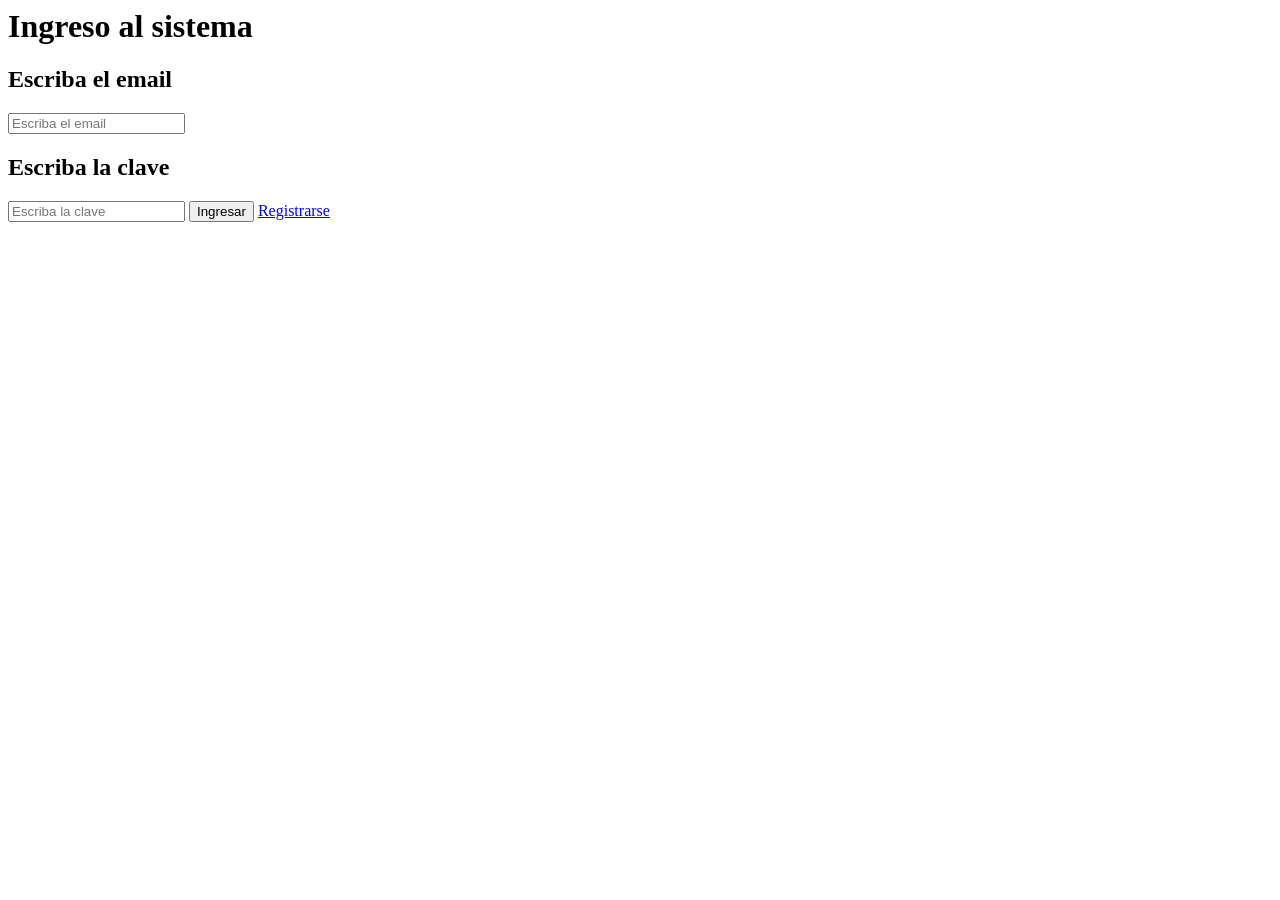
==== public/index.html @ 6f9b0d17 "Add files via upload" ====
<!DOCTYPE html>
<html lang="es">
 
<head>
  <meta charset="UTF-8">
 
  <meta
    name="viewport" content="width=device-width, initial-scale=1.0">
    <link rel="stylesheet" href="CSS/index.css">
 
  <title>Inicio - CamisApp</title>
  
</head>
 
<body>
 
  <header>
 
    <h1>Autos Clásicos</h1>
 
    <div class="usuario-header">
 
      <span id="nombre-header">
        Cargando usuario...
      </span>
 
      <button
        type="button"
        id="btn-logout"
        class="btn-logout">
 
        Cerrar sesión
 
      </button>
 
    </div>
 
  </header>
 
  <nav>
 
    <ul>
      <li>
        <a href="index.html">
          Inicio
        </a>
      </li>
 
      <li>
        <a href="registroAutos.html">
          Registrar Autos Clásicos
        </a>
      </li>
 
      <li>
        <a href="autosCat.html">
          Catálogo de autos
        </a>
      </li>
 
      <li>
        <a href="#" id="enlace-logout">
          Cerrar sesión
        </a>
      </li>
    </ul>
 
  </nav>
 
  <main>
 
    <section class="panel bienvenida">
 
      <h2 id="titulo-bienvenida">
        Bienvenido a Autos Clásicos
      </h2>
 
      <p>
        Desde este menú puede registrar, consultar, modificar y eliminar autos clásicos.
      </p>
 
      <div id="cargando" class="cargando">
        Cargando información del usuario...
      </div>
 
      <div id="datos-usuario" class="datos-usuario" hidden>
 
        <div class="dato">
          <strong>Identificador:</strong>
          <span id="usuario-id"></span>
        </div>
 
        <div class="dato">
          <strong>Nombre:</strong>
          <span id="usuario-nombre"></span>
        </div>
 
        <div class="dato">
          <strong>Correo electrónico:</strong>
          <span id="usuario-email"></span>
        </div>
 
        <div class="dato">
          <strong>Fecha de registro:</strong>
          <span id="usuario-fecha"></span>
        </div>
 
      </div>
 
      <div id="mensaje"></div>
 
    </section>
 
    <section class="panel">
 
      <h2>Menú principal</h2>
 
      <div class="opciones">
 
        <article class="tarjeta">
 
          <h3>CRUD de Autos</h3>
 
          <p>
            Registre, consulte, modifique y elimine diferentes Autos Clásicos de la base de datos.
          </p>
 
         <a href="registroAutos.html">
          Registrar Autos Clásicos
        </a>
 
        </article>
 
        <article class="tarjeta">
 
          <h3>Catálogo de Autos</h3>
 
          <p>
            Observe los autos clásicos registrados y sus diferentes características.
          </p>
 
          <a href="autosCat.html">
            Ver catálogo
          </a>
 
        </article>
 
      </div>
 
    </section>
 
  </main>
 
  <footer>
    Autos Clásicos - Registro de autos clásicos
  </footer>
 
  <script>
    const nombreHeader =
      document.getElementById('nombre-header');
 
    const tituloBienvenida =
      document.getElementById('titulo-bienvenida');
 
    const contenedorDatos =
      document.getElementById('datos-usuario');
 
    const elementoCargando =
      document.getElementById('cargando');
 
    const mensaje =
      document.getElementById('mensaje');
 
    const btnLogout =
      document.getElementById('btn-logout');
 
    const enlaceLogout =
      document.getElementById('enlace-logout');
 
 
    document.addEventListener(
      'DOMContentLoaded',
      iniciarPagina
    );
 
 
    async function iniciarPagina() {
      const sesionValida = await verificarSesion();
 
      if (!sesionValida) {
        return;
      }
 
      configurarEventos();
 
      await cargarUsuarioLogueado();
    }
 
 
    function configurarEventos() {
      btnLogout.addEventListener('click', cerrarSesion);
 
      enlaceLogout.addEventListener('click', function (evento) {
        evento.preventDefault();
        cerrarSesion();
      });
    }
 
 
    function obtenerToken() {
      return localStorage.getItem('token');
    }
 
 
    function obtenerHeaders() {
      return {
        'Content-Type': 'application/json',
        'Authorization': 'Bearer ' + obtenerToken()
      };
    }
 
 
    async function verificarSesion() {
      const token = obtenerToken();
 
      if (!token) {
        regresarAlLogin();
        return false;
      }
 
      try {
        const respuesta = await fetch('/api/verificatoken', {
          method: 'POST',
          headers: {
            'Authorization': 'Bearer ' + token
          }
        });
 
        if (!respuesta.ok) {
          regresarAlLogin();
          return false;
        }
 
        return true;
 
      } catch (error) {
        console.error(
          'Error verificando la sesión:',
          error
        );
 
        regresarAlLogin();
 
        return false;
      }
    }
 
 
    async function cargarUsuarioLogueado() {
      try {
        const respuesta = await fetch(
          '/api/usuario-logueado',
          {
            method: 'GET',
            headers: obtenerHeaders()
          }
        );
 
        const usuario =
          await procesarRespuesta(respuesta);
 
        mostrarDatosUsuario(usuario);
 
      } catch (error) {
        console.error(error);
 
        elementoCargando.hidden = true;
 
        mostrarMensaje(error.message);
      }
    }
 
 
    async function procesarRespuesta(respuesta) {
      if (
        respuesta.status === 401 ||
        respuesta.status === 403
      ) {
        regresarAlLogin();
 
        throw new Error(
          'La sesión ha expirado'
        );
      }
 
      let datos = {};
 
      try {
        datos = await respuesta.json();
 
      } catch (error) {
        datos = {};
      }
 
      if (!respuesta.ok) {
        throw new Error(
          datos.error ||
          'No fue posible completar la operación'
        );
      }
 
      return datos;
    }
 
 
    function mostrarDatosUsuario(usuario) {
      elementoCargando.hidden = true;
      contenedorDatos.hidden = false;
 
      const nombre =
        usuario.nombre || 'Usuario';
 
      nombreHeader.textContent = nombre;
 
      tituloBienvenida.textContent =
        'Bienvenido, ' + nombre;
 
      document.getElementById(
        'usuario-id'
      ).textContent = usuario._id || 'No disponible';
 
      document.getElementById(
        'usuario-nombre'
      ).textContent = nombre;
 
      document.getElementById(
        'usuario-email'
      ).textContent = usuario.email || 'No disponible';
 
      document.getElementById(
        'usuario-fecha'
      ).textContent = formatearFecha(
        usuario.fechaRegistro
      );
    }
 
 
    function formatearFecha(fecha) {
      if (!fecha) {
        return 'No disponible';
      }
 
      const fechaConvertida = new Date(fecha);
 
      if (Number.isNaN(fechaConvertida.getTime())) {
        return 'No disponible';
      }
 
      return fechaConvertida.toLocaleString('es-CR');
    }
 
 
    function cerrarSesion() {
      localStorage.removeItem('token');
 
      window.location.replace('login.html');
    }
 
 
    function regresarAlLogin() {
      localStorage.removeItem('token');
 
      window.location.replace('login.html');
    }
 
 
    function mostrarMensaje(texto) {
      mensaje.textContent = texto;
    }
  </script>
 
</body>
 
</html>
---- public/CSS/index.css ----
* {
      box-sizing: border-box;
    }
 
    body {
      margin: 0;
      font-family: Arial, sans-serif;
      background-color: #f3f4f6;
      color: #222;
    }
 
    header {
      display: flex;
      justify-content: space-between;
      align-items: center;
      padding: 18px 35px;
      color: white;
      background-color: #1f2937;
    }
 
    header h1 {
      margin: 0;
      font-size: 25px;
    }
 
    .usuario-header {
      display: flex;
      align-items: center;
      gap: 15px;
    }
 
    .usuario-header span {
      font-weight: bold;
    }
 
    .btn-logout {
      padding: 9px 16px;
      color: white;
      background-color: #dc3545;
      border: none;
      border-radius: 6px;
      cursor: pointer;
      font-weight: bold;
    }
 
    .btn-logout:hover {
      background-color: #b02a37;
    }
 
    nav {
      padding: 12px 35px;
      background-color: white;
      box-shadow: 0 2px 7px rgba(0, 0, 0, 0.12);
    }
 
    nav ul {
      display: flex;
      flex-wrap: wrap;
      gap: 15px;
      padding: 0;
      margin: 0;
      list-style: none;
    }
 
    nav a {
      display: inline-block;
      padding: 10px 18px;
      color: #1f2937;
      text-decoration: none;
      border-radius: 6px;
      font-weight: bold;
    }
 
    nav a:hover {
      color: white;
      background-color: #2563eb;
    }
 
    main {
      max-width: 1050px;
      margin: 35px auto;
      padding: 0 20px;
    }
 
    .panel {
      padding: 28px;
      margin-bottom: 25px;
      background-color: white;
      border-radius: 12px;
      box-shadow: 0 3px 12px rgba(0, 0, 0, 0.12);
    }
 
    .bienvenida {
      text-align: center;
    }
 
    .bienvenida h2 {
      margin-top: 0;
      color: #2563eb;
    }
 
    .datos-usuario {
      max-width: 550px;
      margin: 25px auto 0;
      overflow: hidden;
      border: 1px solid #ddd;
      border-radius: 8px;
    }
 
    .dato {
      display: grid;
      grid-template-columns: 160px 1fr;
      padding: 14px;
      border-bottom: 1px solid #ddd;
    }
 
    .dato:last-child {
      border-bottom: none;
    }
 
    .dato strong {
      color: #374151;
    }
 
    .opciones {
      display: grid;
      grid-template-columns: repeat(2, 1fr);
      gap: 22px;
    }
 
    .tarjeta {
      padding: 25px;
      text-align: center;
      border-radius: 10px;
      background-color: #f9fafb;
      border: 1px solid #ddd;
      transition: transform 0.2s, box-shadow 0.2s;
    }
 
    .tarjeta:hover {
      transform: translateY(-4px);
      box-shadow: 0 4px 13px rgba(0, 0, 0, 0.15);
    }
 
    .tarjeta h3 {
      margin-top: 0;
      color: #1f2937;
    }
 
    .tarjeta p {
      min-height: 45px;
      color: #555;
    }
 
    .tarjeta a {
      display: inline-block;
      padding: 11px 20px;
      color: white;
      background-color: #2563eb;
      border-radius: 6px;
      text-decoration: none;
      font-weight: bold;
    }
 
    .tarjeta a:hover {
      background-color: #1d4ed8;
    }
 
    #mensaje {
      min-height: 25px;
      margin-top: 20px;
      color: #dc3545;
      text-align: center;
      font-weight: bold;
    }
 
    .cargando {
      color: #666;
      text-align: center;
    }
 
    footer {
      padding: 20px;
      margin-top: 40px;
      color: white;
      background-color: #1f2937;
      text-align: center;
    }
 
    @media (max-width: 700px) {
      header {
        flex-direction: column;
        gap: 15px;
        text-align: center;
      }
 
      nav ul {
        flex-direction: column;
      }
 
      nav a {
        width: 100%;
        text-align: center;
      }
 
      .opciones {
        grid-template-columns: 1fr;
      }
 
      .dato {
        grid-template-columns: 1fr;
        gap: 5px;
      }
    }
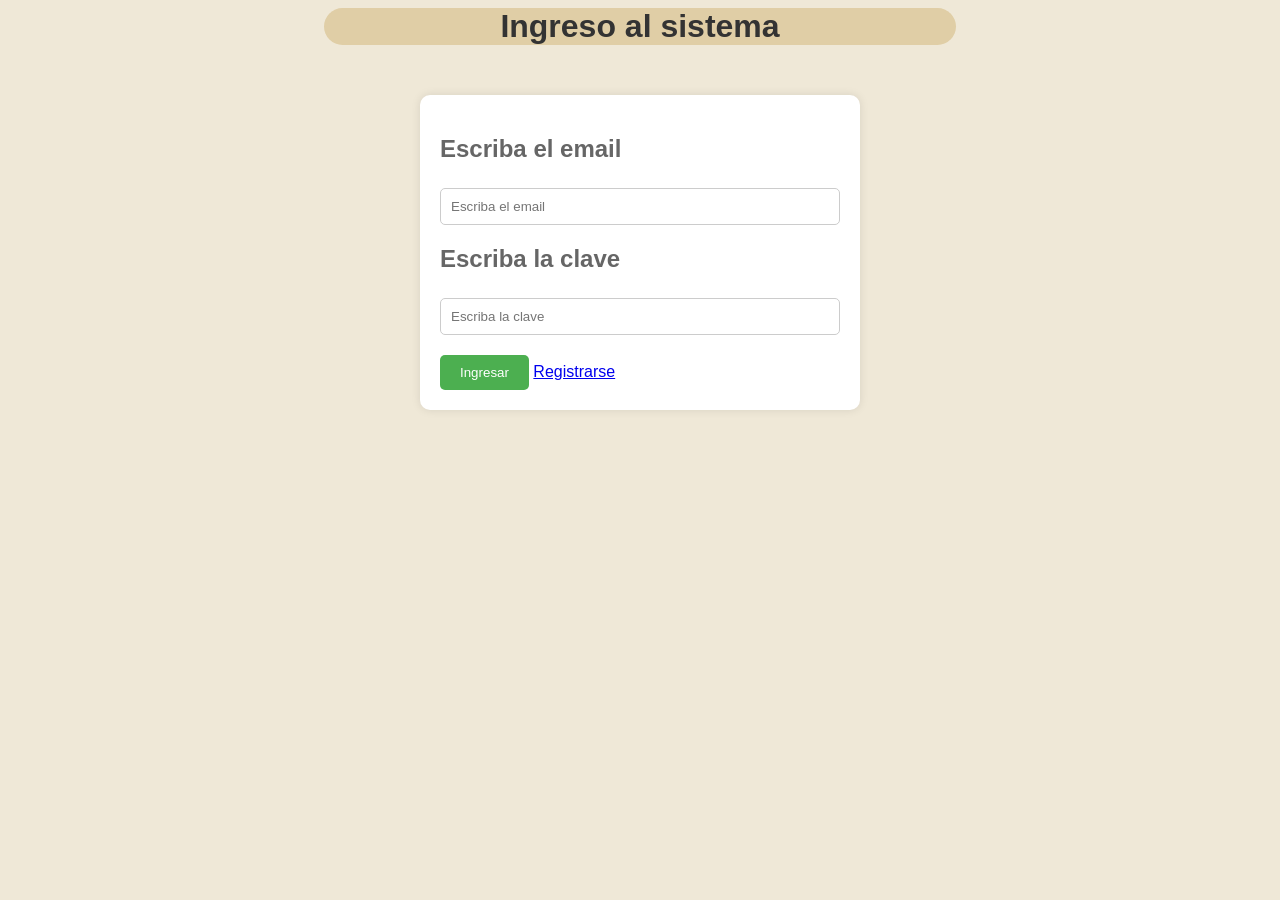
==== commit 06e44ace: "Update index.html" ====
--- a/public/index.html
+++ b/public/index.html
@@ -97,7 +97,7 @@
  
         <div class="dato">
           <strong>Correo electrónico:</strong>
-          <span id="usuario-email"></span>
+          <span id="usuario-correo"></span>
         </div>
  
         <div class="dato">
@@ -381,4 +381,4 @@
  
 </body>
  
-</html>+</html>
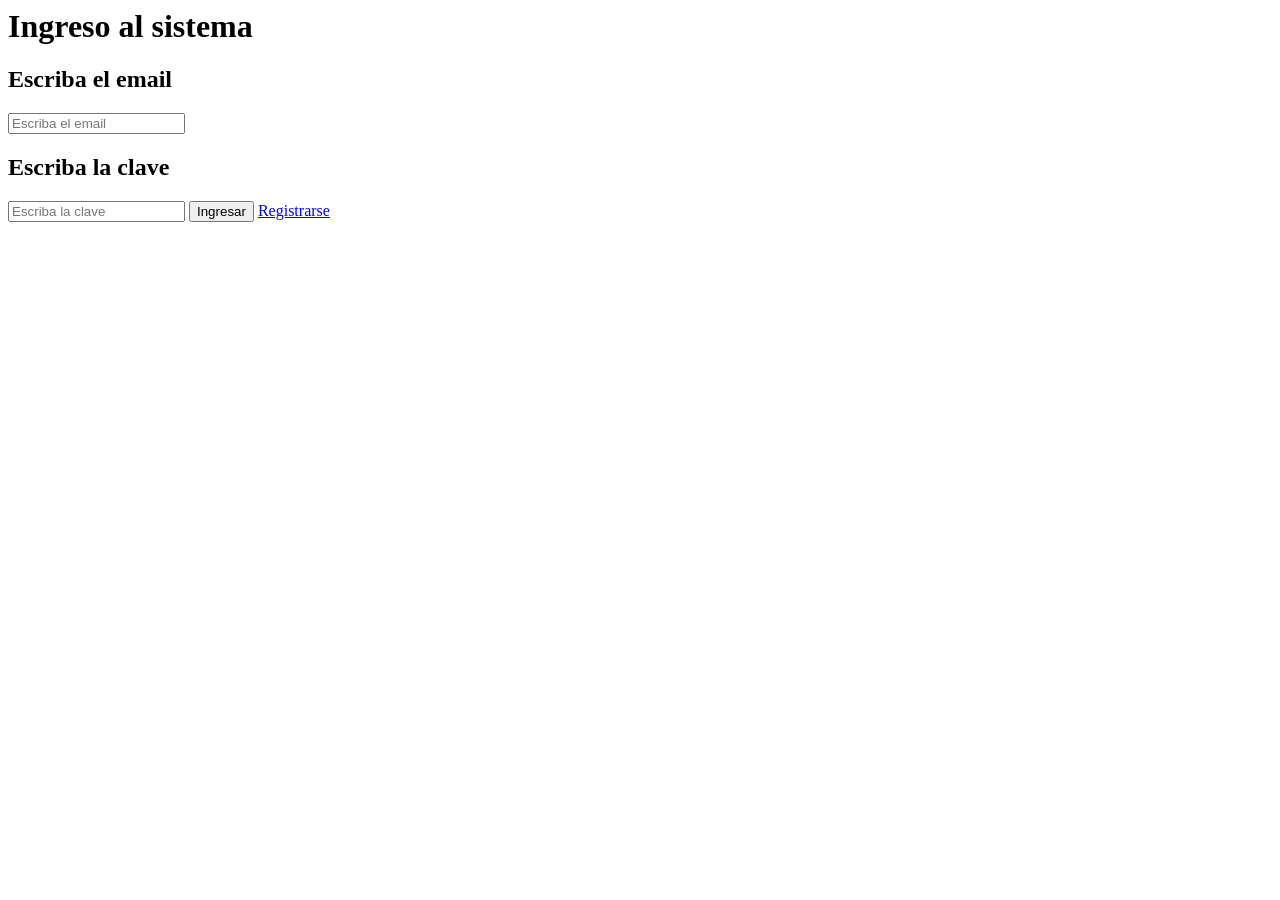
==== commit 7ca59a25: "Add files via upload" ====
--- a/public/index.html
+++ b/public/index.html
@@ -97,7 +97,7 @@
  
         <div class="dato">
           <strong>Correo electrónico:</strong>
-          <span id="usuario-correo"></span>
+          <span id="usuario-email"></span>
         </div>
  
         <div class="dato">
@@ -381,4 +381,4 @@
  
 </body>
  
-</html>
+</html>
